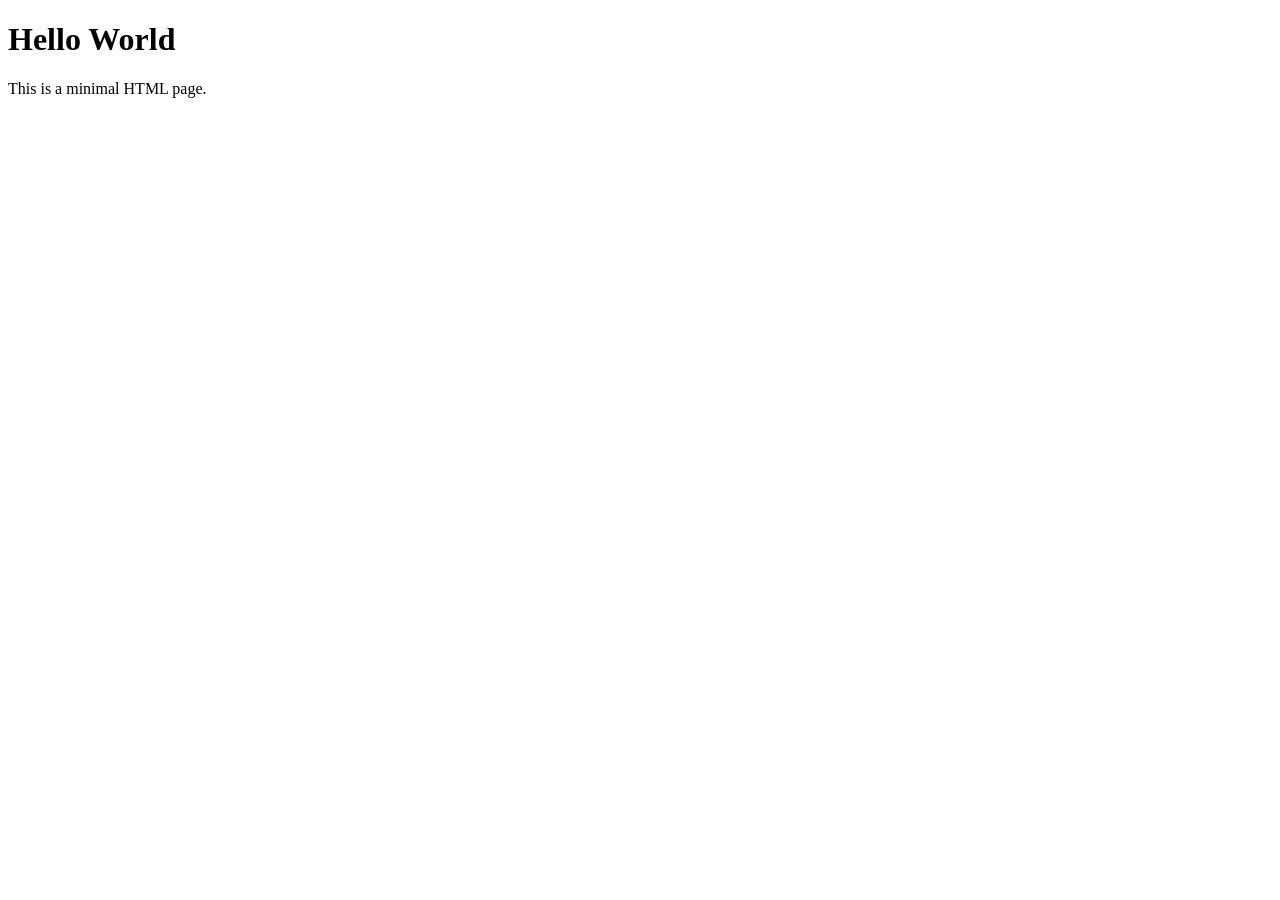
==== src/main/resources/index.html @ 3c6ab8c2 "Initial commit of Maven project" ====
<!DOCTYPE html>
<html lang="en">
<head>
    <meta charset="UTF-8">
    <title>Simple Page</title>
    <link rel="stylesheet" href="style.css">
</head>
<body>

<h1>Hello World</h1>
<p>This is a minimal HTML page.</p>

</body>
</html>
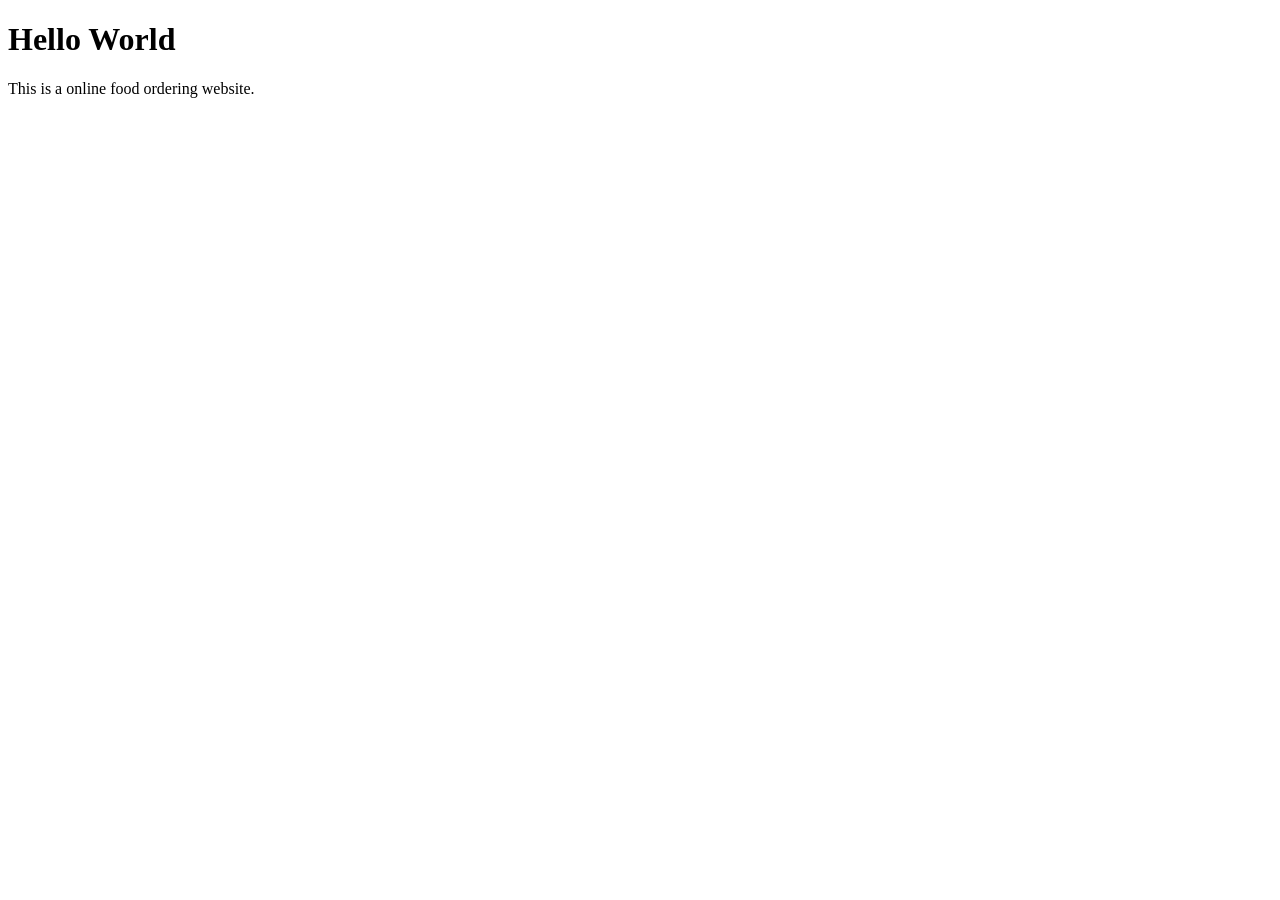
==== commit a85a8cb4: "Initial commit of Maven project" ====
--- a/src/main/resources/index.html
+++ b/src/main/resources/index.html
@@ -8,7 +8,7 @@
 <body>
 
 <h1>Hello World</h1>
-<p>This is a minimal HTML page.</p>
+<p>This is a online food ordering website.</p>
 
 </body>
 </html>
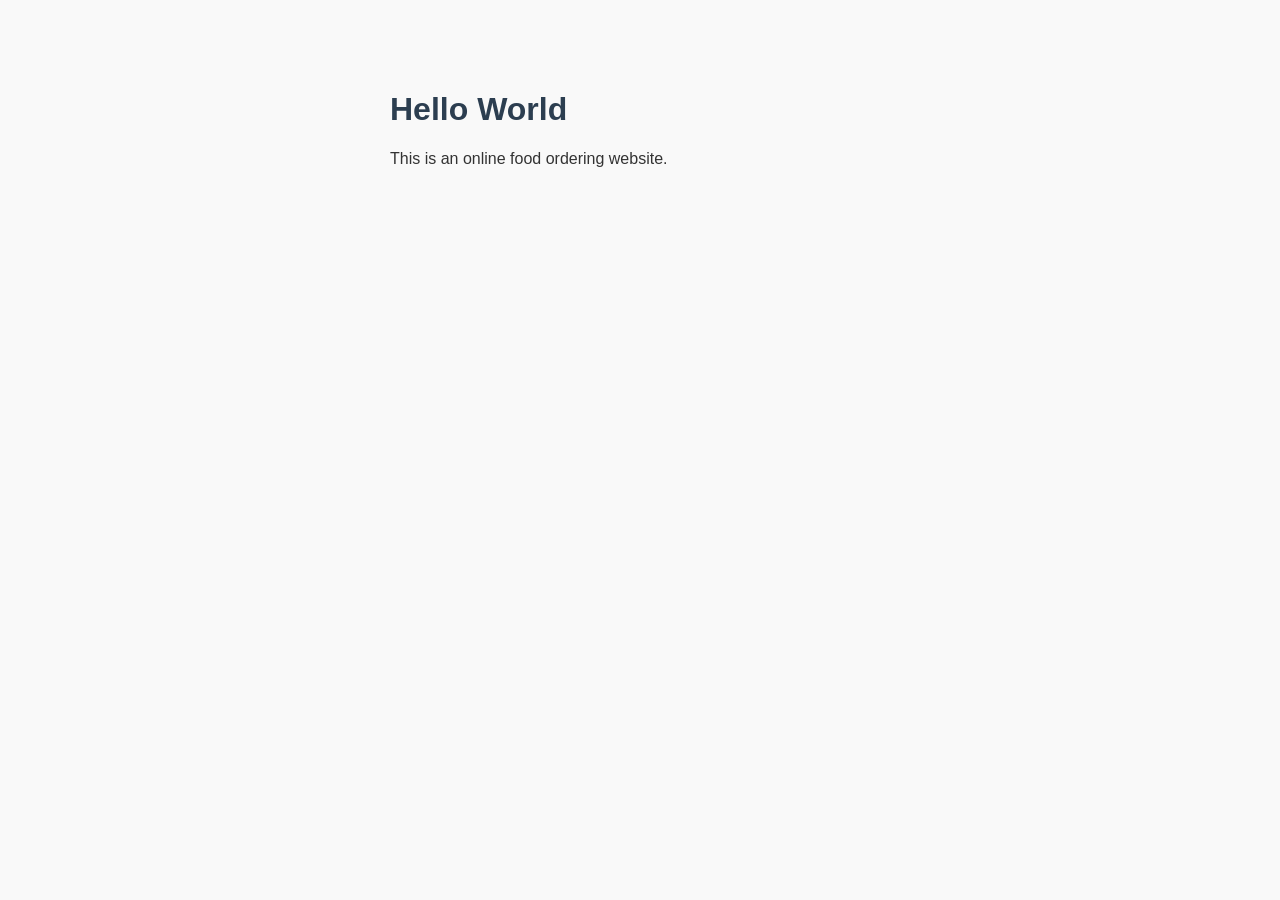
==== commit 45d41779: "initial commit" ====
--- a/src/main/resources/index.html
+++ b/src/main/resources/index.html
@@ -8,7 +8,7 @@
 <body>
 
 <h1>Hello World</h1>
-<p>This is a online food ordering website.</p>
+<p>This is an online food ordering website.</p>
 
 </body>
 </html>
--- a/src/main/resources/style.css
+++ b/src/main/resources/style.css
@@ -0,0 +1,12 @@
+body {
+    font-family: Arial, sans-serif;
+    max-width: 500px;
+    margin: 50px auto;
+    padding: 20px;
+    background-color: #f9f9f9;
+    color: #333;
+}
+
+h1 {
+    color: #2c3e50;
+}
